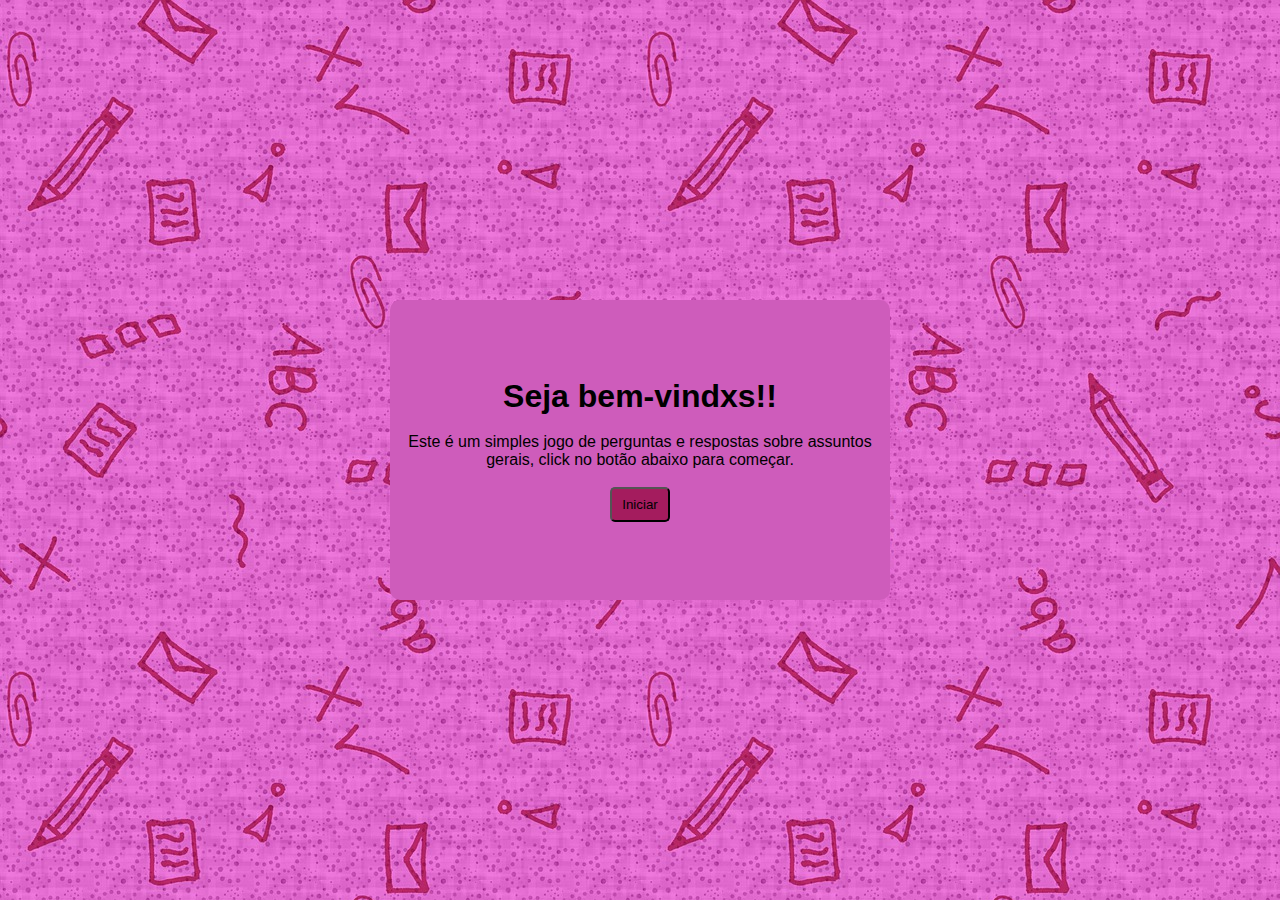
==== index.html @ 89822fec "Criação" ====
<!DOCTYPE html>
<html lang="pt-br">

<head>
    <meta charset="UTF-8">
    <meta name="viewport" content="width=device-width, initial-scale=1.0">
    <title>Quiz</title>
    <link rel="stylesheet" href="style.css">
    
</head>

<body class="container">

    <div class="principal">
    <h1>Seja bem-vindxs!!</h1>
    <br>
    <p>Este é um simples jogo de perguntas e respostas sobre assuntos gerais, click no botão abaixo para começar.</p>
    <br>
    <button type="button" id="btn-1" class="btn-1"> <a href="./Jogo_Ellen.html">Iniciar</a> </button>
    </div>
    
</body>

<script src="./script.js"></script>
</html>
---- style.css ----
*{
    margin: 0;
}

/*Edição da página inicial*/

.container{
    background-image: url(./pencil-5656084_1280.jpg);
    background-size: cover;
    width: 100vw;
    height: 100vh;
    display: flex;
    flex-direction: row;
    justify-content: center;
    align-items: center;
}

.principal{
    width: 500px;
    height: 300px;
    background-color: #ce5cbb;
    color: black;
    display: flex;
    align-items: center;
    flex-direction: column;
    justify-content: center;
    text-align: center;
    border-radius: 10px;
    font-family: Arial, Helvetica, sans-serif;
}

.principal p{
    size: 200px;
}

.btn-1{
    width: 60px;
    height: 35px;
    background-color: #a41c5e;
    border-radius: 5px;
    display: inline-block;
    align-items: center;
    justify-content: center;
    text-align: center;
}

.btn-1 a{
    width: 50px;
    height: 30px;
    color: black;
    text-decoration: none;
    text-align: center;
}

/*Edição da página do jogo*/

.bory-2{
    width: 100vw;
    height: 100vh;
    background-image: url(./pencil-5656084_1280.jpg);
    background-size: cover;
    display: flex;
    flex-direction: column;
    align-items: center;
    justify-content: center;
    position: relative;
    top: 80px;
    left: 2%;
    bottom: 2%;
    font-family: Arial, Helvetica, sans-serif;
}

.bory-2 h1, .bory-2 p, .bory-2 h6{
    color: black;
}


.principal-2{
    color: white;
    background-color: #a1288c;
    padding: 20px;
    max-width: 1200px;
    margin: 0 auto;
    border-radius: 10px;

    /*padding: 30px;
    width: 1200px;
    height: 500px;
    display: flex;
    align-items: left;
    flex-direction: column;
    justify-content: center;
    border-radius: 10px;*/
}

/* Estilo para o botão de verificar */

/*.principal-2 .btn{
    display: inline-block;
    width: 70px;
    height: 50px;
    justify-content: center;
    align-items: center;
    text-align: center;
    color: white;
}*/

.botao-container {
    display: flex;
    justify-content: space-between;
    margin-top: 10px;
}

.btn {
    padding: 10px 20px;
    background-color: #4e1344;
    color: white;
    border-radius: 5px;
    cursor: pointer;
    margin-top: 10px;
    border-color: #b346db;
    text-align: center;
    /*width: 70px;
    height: 50px;
    /*display: flex;
    justify-content: center;
    align-items: center;
    text-align: center;*/
}

.btn:hover {
    background-color: #b346db;
}

.btn a{
    text-decoration: none;
    color: white;
}

/* Estilo para as perguntas e respostas */
#pergunta {
    font-size: 18px;
    font-weight: bold;
    margin-bottom: 10px;
}

#respostas li {
    margin-bottom: 5px;
    cursor: pointer;
    transition: background-color 0.3s;
}

#respostas li:hover {
    background-color: #4e1344;
}

#respostas li.selecionada {
    background-color: #4e1344; /* Cor de fundo quando selecionada */
    color: white; /* Cor do texto quando selecionada */
    border: 1px solid #b346db; /* Borda quando selecionada */
    box-shadow: 0 0 5px rgba(0, 0, 0, 0.2); /* Sombra quando selecionada */
}

.selecionada {
    background-color: rgb(233, 16, 12);
}

/*.geral{
    display: flex;
    flex-direction: column;
    gap: 20px;
}*/
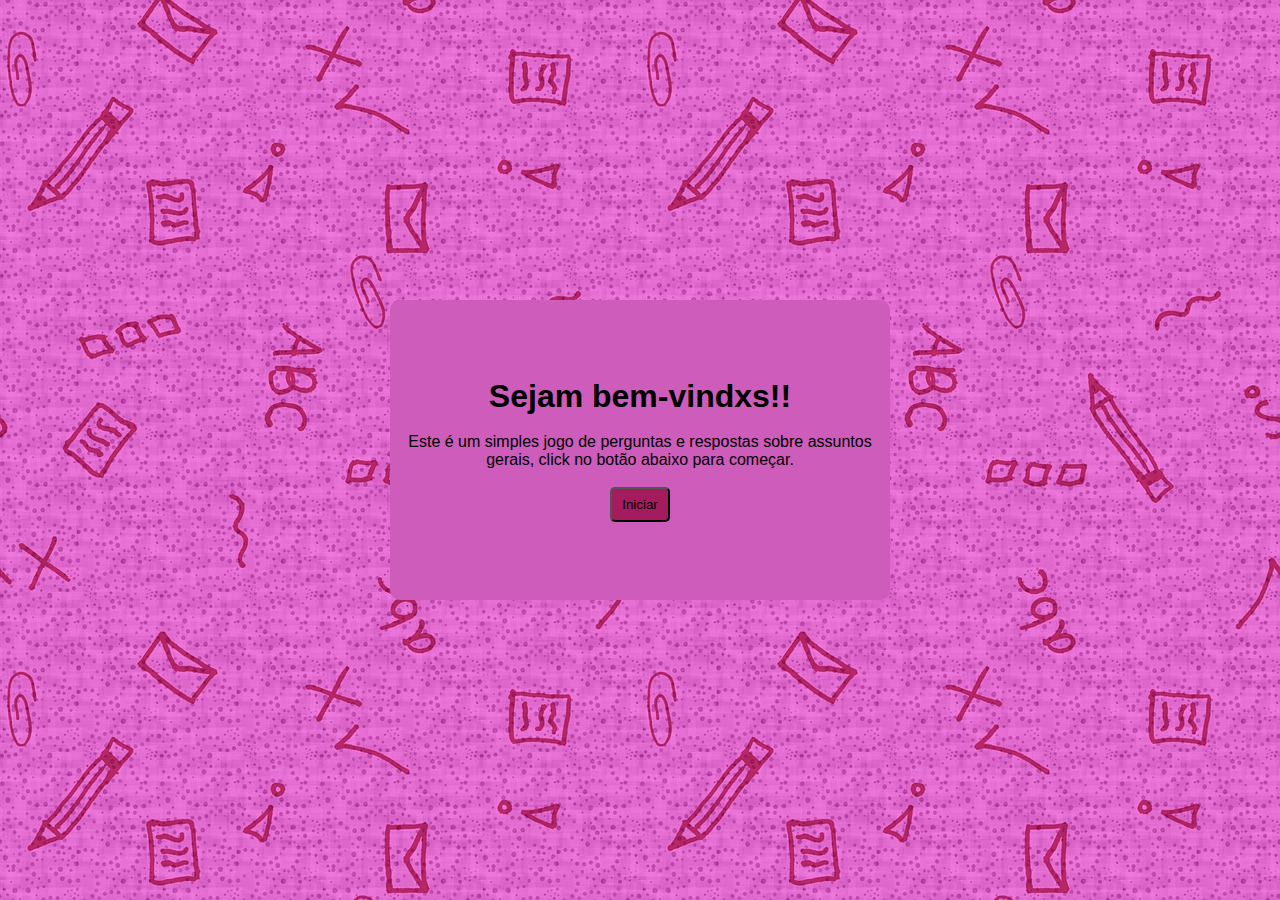
==== commit 0ec96d59: "plural" ====
--- a/index.html
+++ b/index.html
@@ -12,7 +12,7 @@
 <body class="container">
 
     <div class="principal">
-    <h1>Seja bem-vindxs!!</h1>
+    <h1>Sejam bem-vindxs!!</h1>
     <br>
     <p>Este é um simples jogo de perguntas e respostas sobre assuntos gerais, click no botão abaixo para começar.</p>
     <br>
